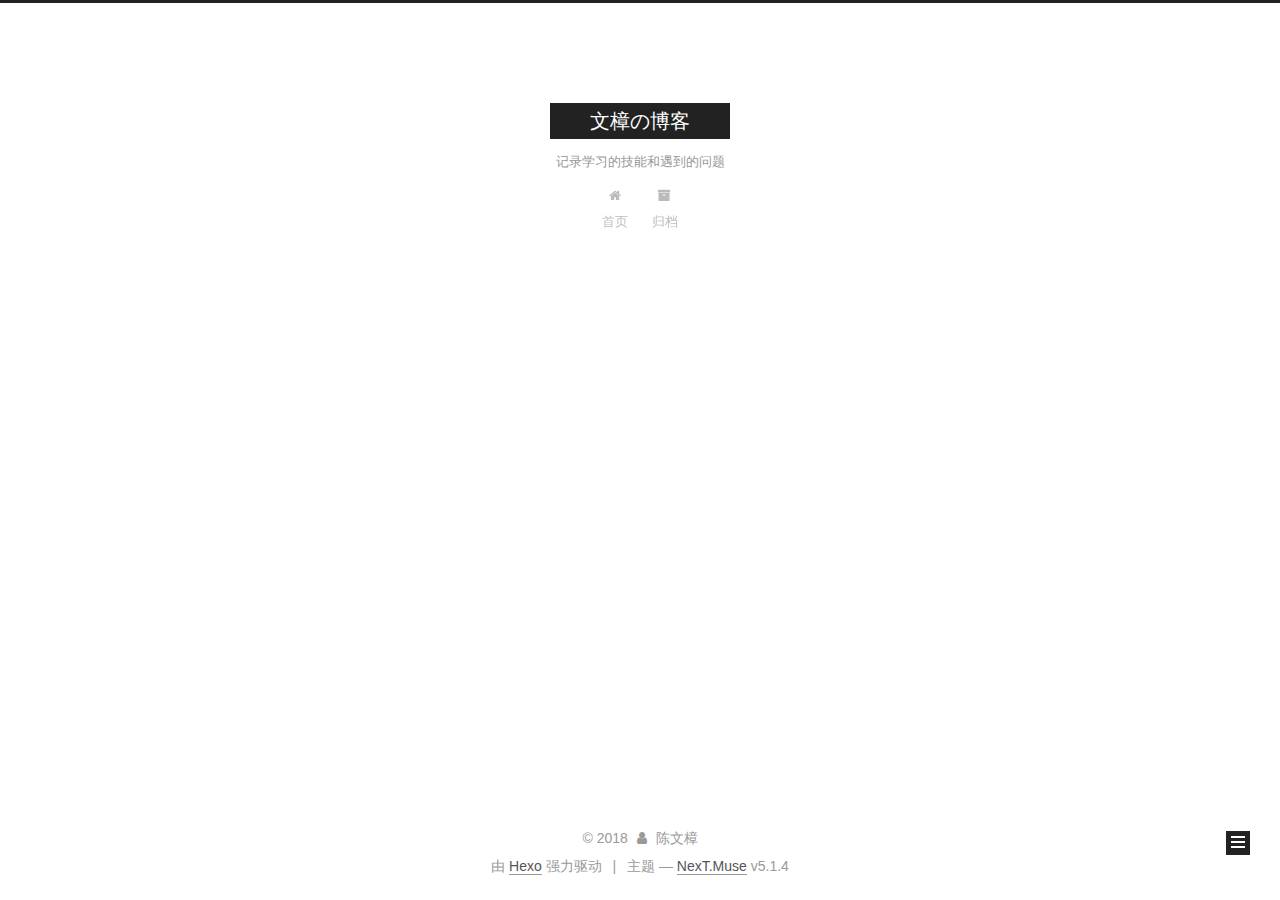
==== archives/index.html @ 13628c61 "Site updated: 2018-06-05 00:24:33" ====
<!DOCTYPE html>



  


<html class="theme-next muse use-motion" lang="zh-Hans">
<head>
  <meta charset="UTF-8"/>
<meta http-equiv="X-UA-Compatible" content="IE=edge" />
<meta name="viewport" content="width=device-width, initial-scale=1, maximum-scale=1"/>
<meta name="theme-color" content="#222">









<meta http-equiv="Cache-Control" content="no-transform" />
<meta http-equiv="Cache-Control" content="no-siteapp" />
















  
  
  <link href="/lib/fancybox/source/jquery.fancybox.css?v=2.1.5" rel="stylesheet" type="text/css" />







<link href="/lib/font-awesome/css/font-awesome.min.css?v=4.6.2" rel="stylesheet" type="text/css" />

<link href="/css/main.css?v=5.1.4" rel="stylesheet" type="text/css" />


  <link rel="apple-touch-icon" sizes="180x180" href="/images/apple-touch-icon-next.png?v=5.1.4">


  <link rel="icon" type="image/png" sizes="32x32" href="/images/favicon-32x32-next.png?v=5.1.4">


  <link rel="icon" type="image/png" sizes="16x16" href="/images/favicon-16x16-next.png?v=5.1.4">


  <link rel="mask-icon" href="/images/logo.svg?v=5.1.4" color="#222">





  <meta name="keywords" content="Hexo, NexT" />










<meta name="description" content="做自己爱做的事，爱自己在做的事！">
<meta property="og:type" content="website">
<meta property="og:title" content="文樟の博客">
<meta property="og:url" content="https://dumplingscwz.github.io/cwz/archives/index.html">
<meta property="og:site_name" content="文樟の博客">
<meta property="og:description" content="做自己爱做的事，爱自己在做的事！">
<meta property="og:locale" content="zh-Hans">
<meta name="twitter:card" content="summary">
<meta name="twitter:title" content="文樟の博客">
<meta name="twitter:description" content="做自己爱做的事，爱自己在做的事！">



<script type="text/javascript" id="hexo.configurations">
  var NexT = window.NexT || {};
  var CONFIG = {
    root: '/',
    scheme: 'Muse',
    version: '5.1.4',
    sidebar: {"position":"left","display":"post","offset":12,"b2t":false,"scrollpercent":false,"onmobile":false},
    fancybox: true,
    tabs: true,
    motion: {"enable":true,"async":false,"transition":{"post_block":"fadeIn","post_header":"slideDownIn","post_body":"slideDownIn","coll_header":"slideLeftIn","sidebar":"slideUpIn"}},
    duoshuo: {
      userId: '0',
      author: '博主'
    },
    algolia: {
      applicationID: '',
      apiKey: '',
      indexName: '',
      hits: {"per_page":10},
      labels: {"input_placeholder":"Search for Posts","hits_empty":"We didn't find any results for the search: ${query}","hits_stats":"${hits} results found in ${time} ms"}
    }
  };
</script>



  <link rel="canonical" href="https://dumplingscwz.github.io/cwz/archives/"/>





  <title>归档 | 文樟の博客</title>
  








</head>

<body itemscope itemtype="http://schema.org/WebPage" lang="zh-Hans">

  
  
    
  

  <div class="container sidebar-position-left page-archive">
    <div class="headband"></div>

    <header id="header" class="header" itemscope itemtype="http://schema.org/WPHeader">
      <div class="header-inner"><div class="site-brand-wrapper">
  <div class="site-meta ">
    

    <div class="custom-logo-site-title">
      <a href="/"  class="brand" rel="start">
        <span class="logo-line-before"><i></i></span>
        <span class="site-title">文樟の博客</span>
        <span class="logo-line-after"><i></i></span>
      </a>
    </div>
      
        <p class="site-subtitle">记录学习的技能和遇到的问题</p>
      
  </div>

  <div class="site-nav-toggle">
    <button>
      <span class="btn-bar"></span>
      <span class="btn-bar"></span>
      <span class="btn-bar"></span>
    </button>
  </div>
</div>

<nav class="site-nav">
  

  
    <ul id="menu" class="menu">
      
        
        <li class="menu-item menu-item-home">
          <a href="/" rel="section">
            
              <i class="menu-item-icon fa fa-fw fa-home"></i> <br />
            
            首页
          </a>
        </li>
      
        
        <li class="menu-item menu-item-archives">
          <a href="/archives/" rel="section">
            
              <i class="menu-item-icon fa fa-fw fa-archive"></i> <br />
            
            归档
          </a>
        </li>
      

      
    </ul>
  

  
</nav>



 </div>
    </header>

    <main id="main" class="main">
      <div class="main-inner">
        <div class="content-wrap">
          <div id="content" class="content">
            

  
  
  
  <div class="post-block archive">
    <div id="posts" class="posts-collapse">
      <span class="archive-move-on"></span>

      <span class="archive-page-counter">
        
        
        
          
        
        嗯..! 目前共计 1 篇日志。 继续努力。
      </span>

      

        
        
        

        
          
          <div class="collection-title">
            <h1 class="archive-year" id="archive-year-2018">2018</h1>
          </div>
        
        

        

  <article class="post post-type-normal" itemscope itemtype="http://schema.org/Article">
    <header class="post-header">

      <h2 class="post-title">
        
            <a class="post-title-link" href="/2018/05/31/hello-world/" itemprop="url">
              
                <span itemprop="name">Hello World</span>
              
            </a>
        
      </h2>

      <div class="post-meta">
        <time class="post-time" itemprop="dateCreated"
              datetime="2018-05-31T21:58:21+08:00"
              content="2018-05-31" >
          05-31
        </time>
      </div>

    </header>
  </article>



      

    </div>
  </div>
  
  
  

  



          </div>
          


          

        </div>
        
          
  
  <div class="sidebar-toggle">
    <div class="sidebar-toggle-line-wrap">
      <span class="sidebar-toggle-line sidebar-toggle-line-first"></span>
      <span class="sidebar-toggle-line sidebar-toggle-line-middle"></span>
      <span class="sidebar-toggle-line sidebar-toggle-line-last"></span>
    </div>
  </div>

  <aside id="sidebar" class="sidebar">
    
    <div class="sidebar-inner">

      

      

      <section class="site-overview-wrap sidebar-panel sidebar-panel-active">
        <div class="site-overview">
          <div class="site-author motion-element" itemprop="author" itemscope itemtype="http://schema.org/Person">
            
              <p class="site-author-name" itemprop="name">陈文樟</p>
              <p class="site-description motion-element" itemprop="description">做自己爱做的事，爱自己在做的事！</p>
          </div>

          <nav class="site-state motion-element">

            
              <div class="site-state-item site-state-posts">
              
                <a href="/archives/">
              
                  <span class="site-state-item-count">1</span>
                  <span class="site-state-item-name">日志</span>
                </a>
              </div>
            

            

            

          </nav>

          

          

          
          

          
          

          

        </div>
      </section>

      

      

    </div>
  </aside>


        
      </div>
    </main>

    <footer id="footer" class="footer">
      <div class="footer-inner">
        <div class="copyright">&copy; <span itemprop="copyrightYear">2018</span>
  <span class="with-love">
    <i class="fa fa-user"></i>
  </span>
  <span class="author" itemprop="copyrightHolder">陈文樟</span>

  
</div>


  <div class="powered-by">由 <a class="theme-link" target="_blank" href="https://hexo.io">Hexo</a> 强力驱动</div>



  <span class="post-meta-divider">|</span>



  <div class="theme-info">主题 &mdash; <a class="theme-link" target="_blank" href="https://github.com/iissnan/hexo-theme-next">NexT.Muse</a> v5.1.4</div>




        







        
      </div>
    </footer>

    
      <div class="back-to-top">
        <i class="fa fa-arrow-up"></i>
        
      </div>
    

    

  </div>

  

<script type="text/javascript">
  if (Object.prototype.toString.call(window.Promise) !== '[object Function]') {
    window.Promise = null;
  }
</script>









  












  
  
    <script type="text/javascript" src="/lib/jquery/index.js?v=2.1.3"></script>
  

  
  
    <script type="text/javascript" src="/lib/fastclick/lib/fastclick.min.js?v=1.0.6"></script>
  

  
  
    <script type="text/javascript" src="/lib/jquery_lazyload/jquery.lazyload.js?v=1.9.7"></script>
  

  
  
    <script type="text/javascript" src="/lib/velocity/velocity.min.js?v=1.2.1"></script>
  

  
  
    <script type="text/javascript" src="/lib/velocity/velocity.ui.min.js?v=1.2.1"></script>
  

  
  
    <script type="text/javascript" src="/lib/fancybox/source/jquery.fancybox.pack.js?v=2.1.5"></script>
  


  


  <script type="text/javascript" src="/js/src/utils.js?v=5.1.4"></script>

  <script type="text/javascript" src="/js/src/motion.js?v=5.1.4"></script>



  
  

  

  


  <script type="text/javascript" src="/js/src/bootstrap.js?v=5.1.4"></script>



  


  




	





  





  












  





  

  

  

  
  

  

  

  

</body>
</html>
---- css/main.css ----
/* normalize.css v3.0.2 | MIT License | git.io/normalize */
html {
  font-family: sans-serif; /* 1 */
  -ms-text-size-adjust: 100%; /* 2 */
  -webkit-text-size-adjust: 100%; /* 2 */
}
body {
  margin: 0;
}
article,
aside,
details,
figcaption,
figure,
footer,
header,
hgroup,
main,
menu,
nav,
section,
summary {
  display: block;
}
audio,
canvas,
progress,
video {
  display: inline-block; /* 1 */
  vertical-align: baseline; /* 2 */
}
audio:not([controls]) {
  display: none;
  height: 0;
}
[hidden],
template {
  display: none;
}
a {
  background-color: transparent;
}
a:active,
a:hover {
  outline: 0;
}
abbr[title] {
  border-bottom: 1px dotted;
}
b,
strong {
  font-weight: bold;
}
dfn {
  font-style: italic;
}
h1 {
  font-size: 2em;
  margin: 0.67em 0;
}
mark {
  background: #ff0;
  color: #000;
}
small {
  font-size: 80%;
}
sub,
sup {
  font-size: 75%;
  line-height: 0;
  position: relative;
  vertical-align: baseline;
}
sup {
  top: -0.5em;
}
sub {
  bottom: -0.25em;
}
img {
  border: 0;
}
svg:not(:root) {
  overflow: hidden;
}
figure {
  margin: 1em 40px;
}
hr {
  -moz-box-sizing: content-box;
  box-sizing: content-box;
  height: 0;
}
pre {
  overflow: auto;
}
code,
kbd,
pre,
samp {
  font-family: monospace, monospace;
  font-size: 1em;
}
button,
input,
optgroup,
select,
textarea {
  color: inherit; /* 1 */
  font: inherit; /* 2 */
  margin: 0; /* 3 */
}
button {
  overflow: visible;
}
button,
select {
  text-transform: none;
}
button,
html input[type="button"],
input[type="reset"],
input[type="submit"] {
  -webkit-appearance: button; /* 2 */
  cursor: pointer; /* 3 */
}
button[disabled],
html input[disabled] {
  cursor: default;
}
button::-moz-focus-inner,
input::-moz-focus-inner {
  border: 0;
  padding: 0;
}
input {
  line-height: normal;
}
input[type="checkbox"],
input[type="radio"] {
  box-sizing: border-box; /* 1 */
  padding: 0; /* 2 */
}
input[type="number"]::-webkit-inner-spin-button,
input[type="number"]::-webkit-outer-spin-button {
  height: auto;
}
input[type="search"] {
  -webkit-appearance: textfield; /* 1 */
  -moz-box-sizing: content-box;
  -webkit-box-sizing: content-box; /* 2 */
  box-sizing: content-box;
}
input[type="search"]::-webkit-search-cancel-button,
input[type="search"]::-webkit-search-decoration {
  -webkit-appearance: none;
}
fieldset {
  border: 1px solid #c0c0c0;
  margin: 0 2px;
  padding: 0.35em 0.625em 0.75em;
}
legend {
  border: 0; /* 1 */
  padding: 0; /* 2 */
}
textarea {
  overflow: auto;
}
optgroup {
  font-weight: bold;
}
table {
  border-collapse: collapse;
  border-spacing: 0;
}
td,
th {
  padding: 0;
}
::selection {
  background: #262a30;
  color: #fff;
}
body {
  position: relative;
  font-family: 'Lato', "PingFang SC", "Microsoft YaHei", sans-serif;
  font-size: 14px;
  line-height: 2;
  color: #555;
  background: #fff;
}
@media (max-width: 767px) {
  body {
    padding-right: 0 !important;
  }
}
@media (min-width: 768px) and (max-width: 991px) {
  body {
    padding-right: 0 !important;
  }
}
@media (min-width: 1600px) {
  body {
    font-size: 16px;
  }
}
h1,
h2,
h3,
h4,
h5,
h6 {
  margin: 0;
  padding: 0;
  font-weight: bold;
  line-height: 1.5;
  font-family: 'Lato', "PingFang SC", "Microsoft YaHei", sans-serif;
}
h2,
h3,
h4,
h5,
h6 {
  margin: 20px 0 15px;
}
h1 {
  font-size: 22px;
}
@media (max-width: 767px) {
  h1 {
    font-size: 18px;
  }
}
h2 {
  font-size: 20px;
}
@media (max-width: 767px) {
  h2 {
    font-size: 16px;
  }
}
h3 {
  font-size: 18px;
}
@media (max-width: 767px) {
  h3 {
    font-size: 14px;
  }
}
h4 {
  font-size: 16px;
}
@media (max-width: 767px) {
  h4 {
    font-size: 12px;
  }
}
h5 {
  font-size: 14px;
}
@media (max-width: 767px) {
  h5 {
    font-size: 10px;
  }
}
h6 {
  font-size: 12px;
}
@media (max-width: 767px) {
  h6 {
    font-size: 8px;
  }
}
p {
  margin: 0 0 20px 0;
}
a {
  color: #555;
  text-decoration: none;
  outline: none;
  border-bottom: 1px solid #999;
  word-wrap: break-word;
}
a:hover {
  color: #222;
  border-bottom-color: #222;
}
blockquote {
  margin: 0;
  padding: 0;
}
img {
  display: block;
  margin: auto;
  max-width: 100%;
  height: auto;
}
hr {
  margin: 40px 0;
  height: 3px;
  border: none;
  background-color: #ddd;
  background-image: repeating-linear-gradient(-45deg, #fff, #fff 4px, transparent 4px, transparent 8px);
}
blockquote {
  padding: 0 15px;
  color: #666;
  border-left: 4px solid #ddd;
}
blockquote cite::before {
  content: "-";
  padding: 0 5px;
}
dt {
  font-weight: 700;
}
dd {
  margin: 0;
  padding: 0;
}
kbd {
  border: 1px solid #ccc;
  border-radius: 0.2em;
  box-shadow: 0.1em 0.1em 0.2em rgba(0,0,0,0.1);
  background-color: #f9f9f9;
  font-family: inherit;
  background-image: -webkit-linear-gradient(top, #eee, #fff, #eee);
  padding: 0.1em 0.3em;
  white-space: nowrap;
}
.text-left {
  text-align: left;
}
.text-center {
  text-align: center;
}
.text-right {
  text-align: right;
}
.text-justify {
  text-align: justify;
}
.text-nowrap {
  white-space: nowrap;
}
.text-lowercase {
  text-transform: lowercase;
}
.text-uppercase {
  text-transform: uppercase;
}
.text-capitalize {
  text-transform: capitalize;
}
.center-block {
  display: block;
  margin-left: auto;
  margin-right: auto;
}
.clearfix:before,
.clearfix:after {
  content: " ";
  display: table;
}
.clearfix:after {
  clear: both;
}
.pullquote {
  width: 45%;
}
.pullquote.left {
  float: left;
  margin-left: 5px;
  margin-right: 10px;
}
.pullquote.right {
  float: right;
  margin-left: 10px;
  margin-right: 5px;
}
.affix.affix.affix {
  position: fixed;
}
.translation {
  margin-top: -20px;
  font-size: 14px;
  color: #999;
}
.scrollbar-measure {
  width: 100px;
  height: 100px;
  overflow: scroll;
  position: absolute;
  top: -9999px;
}
.use-motion .motion-element {
  opacity: 0;
}
table {
  margin: 20px 0;
  width: 100%;
  border-collapse: collapse;
  border-spacing: 0;
  border: 1px solid #ddd;
  font-size: 14px;
  table-layout: fixed;
  word-wrap: break-all;
}
table>tbody>tr:nth-of-type(odd) {
  background-color: #f9f9f9;
}
table>tbody>tr:hover {
  background-color: #f5f5f5;
}
caption,
th,
td {
  padding: 8px;
  text-align: left;
  vertical-align: middle;
  font-weight: normal;
}
th,
td {
  border-bottom: 3px solid #ddd;
  border-right: 1px solid #eee;
}
th {
  padding-bottom: 10px;
  font-weight: 700;
}
td {
  border-bottom-width: 1px;
}
html,
body {
  height: 100%;
}
.container {
  position: relative;
  min-height: 100%;
}
.header-inner {
  margin: 0 auto;
  padding: 100px 0 70px;
  width: 700px;
}
@media (min-width: 1600px) {
  .container .header-inner {
    width: 900px;
  }
}
.main {
  padding-bottom: 150px;
}
.main-inner {
  margin: 0 auto;
  width: 700px;
}
@media (min-width: 1600px) {
  .container .main-inner {
    width: 900px;
  }
}
.footer {
  position: absolute;
  left: 0;
  bottom: 0;
  width: 100%;
  min-height: 50px;
}
.footer-inner {
  box-sizing: border-box;
  margin: 20px auto;
  width: 700px;
}
@media (min-width: 1600px) {
  .container .footer-inner {
    width: 900px;
  }
}
pre,
.highlight {
  overflow: auto;
  margin: 20px 0;
  padding: 0;
  font-size: 13px;
  color: #4d4d4c;
  background: #f7f7f7;
  line-height: 1.6;
}
pre,
code {
  font-family: consolas, Menlo, "PingFang SC", "Microsoft YaHei", monospace;
}
code {
  padding: 2px 4px;
  word-wrap: break-word;
  color: #555;
  background: #eee;
  border-radius: 3px;
  font-size: 13px;
}
pre {
  padding: 10px;
}
pre code {
  padding: 0;
  color: #4d4d4c;
  background: none;
  text-shadow: none;
}
.highlight {
  border-radius: 1px;
}
.highlight pre {
  border: none;
  margin: 0;
  padding: 10px 0;
}
.highlight table {
  margin: 0;
  width: auto;
  border: none;
}
.highlight td {
  border: none;
  padding: 0;
}
.highlight figcaption {
  font-size: 1em;
  color: #4d4d4c;
  line-height: 1em;
  margin-bottom: 1em;
}
.highlight figcaption:before,
.highlight figcaption:after {
  content: " ";
  display: table;
}
.highlight figcaption:after {
  clear: both;
}
.highlight figcaption a {
  float: right;
  color: #4d4d4c;
}
.highlight figcaption a:hover {
  border-bottom-color: #4d4d4c;
}
.highlight .gutter pre {
  padding-left: 10px;
  padding-right: 10px;
  color: #869194;
  text-align: right;
  background-color: #eff2f3;
}
.highlight .code pre {
  width: 100%;
  padding-left: 10px;
  padding-right: 10px;
  background-color: #f7f7f7;
}
.highlight .line {
  height: 20px;
}
.gutter {
  -webkit-user-select: none;
  -moz-user-select: none;
  -ms-user-select: none;
  user-select: none;
}
.gist table {
  width: auto;
}
.gist table td {
  border: none;
}
pre .deletion {
  background: #fdd;
}
pre .addition {
  background: #dfd;
}
pre .meta {
  color: #8959a8;
}
pre .comment {
  color: #8e908c;
}
pre .variable,
pre .attribute,
pre .tag,
pre .regexp,
pre .ruby .constant,
pre .xml .tag .title,
pre .xml .pi,
pre .xml .doctype,
pre .html .doctype,
pre .css .id,
pre .css .class,
pre .css .pseudo {
  color: #c82829;
}
pre .number,
pre .preprocessor,
pre .built_in,
pre .literal,
pre .params,
pre .constant,
pre .command {
  color: #f5871f;
}
pre .ruby .class .title,
pre .css .rules .attribute,
pre .string,
pre .value,
pre .inheritance,
pre .header,
pre .ruby .symbol,
pre .xml .cdata,
pre .special,
pre .number,
pre .formula {
  color: #718c00;
}
pre .title,
pre .css .hexcolor {
  color: #3e999f;
}
pre .function,
pre .python .decorator,
pre .python .title,
pre .ruby .function .title,
pre .ruby .title .keyword,
pre .perl .sub,
pre .javascript .title,
pre .coffeescript .title {
  color: #4271ae;
}
pre .keyword,
pre .javascript .function {
  color: #8959a8;
}
.full-image.full-image.full-image.full-image {
  border: none;
  max-width: 100%;
  width: auto;
  margin: 20px auto 25px;
}
@media (min-width: 992px) {
  .full-image.full-image.full-image.full-image {
    max-width: none;
    width: 110%;
    margin: 25px -5%;
  }
}
.blockquote-center,
.page-home .post-type-quote blockquote,
.page-post-detail .post-type-quote blockquote {
  position: relative;
  margin: 40px 0;
  padding: 0;
  border-left: none;
  text-align: center;
}
.blockquote-center::before,
.page-home .post-type-quote blockquote::before,
.page-post-detail .post-type-quote blockquote::before,
.blockquote-center::after,
.page-home .post-type-quote blockquote::after,
.page-post-detail .post-type-quote blockquote::after {
  position: absolute;
  content: ' ';
  display: block;
  width: 100%;
  height: 24px;
  opacity: 0.2;
  background-repeat: no-repeat;
  background-position: 0 -6px;
  background-size: 22px 22px;
}
.blockquote-center::before,
.page-home .post-type-quote blockquote::before,
.page-post-detail .post-type-quote blockquote::before {
  top: -20px;
  background-image: url("../images/quote-l.svg");
  border-top: 1px solid #ccc;
}
.blockquote-center::after,
.page-home .post-type-quote blockquote::after,
.page-post-detail .post-type-quote blockquote::after {
  bottom: -20px;
  background-image: url("../images/quote-r.svg");
  border-bottom: 1px solid #ccc;
  background-position: 100% 8px;
}
.blockquote-center p,
.page-home .post-type-quote blockquote p,
.page-post-detail .post-type-quote blockquote p,
.blockquote-center div,
.page-home .post-type-quote blockquote div,
.page-post-detail .post-type-quote blockquote div {
  text-align: center;
}
.post .post-body .group-picture img {
  box-sizing: border-box;
  padding: 0 3px;
  border: none;
}
.post .group-picture-row {
  overflow: hidden;
  margin-top: 6px;
}
.post .group-picture-row:first-child {
  margin-top: 0;
}
.post .group-picture-column {
  float: left;
}
.page-post-detail .post-body .group-picture-column {
  float: none;
  margin-top: 10px;
  width: auto !important;
}
.page-post-detail .post-body .group-picture-column img {
  margin: 0 auto;
}
.page-archive .group-picture-container {
  overflow: hidden;
}
.page-archive .group-picture-row {
  float: left;
}
.page-archive .group-picture-row:first-child {
  margin-top: 6px;
}
.page-archive .group-picture-column {
  max-width: 150px;
  max-height: 150px;
}
.post-body .note {
  position: relative;
  padding: 15px;
  margin-bottom: 20px;
  border: 1px solid #eee;
  border-left-width: 5px;
  border-radius: 3px;
}
.post-body .note h2,
.post-body .note h3,
.post-body .note h4,
.post-body .note h5,
.post-body .note h6 {
  margin-top: 0;
  margin-bottom: 0;
  border-bottom: initial;
  padding-top: 0 !important;
}
.post-body .note p:first-child,
.post-body .note ul:first-child,
.post-body .note ol:first-child,
.post-body .note table:first-child,
.post-body .note pre:first-child,
.post-body .note blockquote:first-child {
  margin-top: 0;
}
.post-body .note p:last-child,
.post-body .note ul:last-child,
.post-body .note ol:last-child,
.post-body .note table:last-child,
.post-body .note pre:last-child,
.post-body .note blockquote:last-child {
  margin-bottom: 0;
}
.post-body .note.default {
  border-left-color: #777;
}
.post-body .note.default h2,
.post-body .note.default h3,
.post-body .note.default h4,
.post-body .note.default h5,
.post-body .note.default h6 {
  color: #777;
}
.post-body .note.primary {
  border-left-color: #6f42c1;
}
.post-body .note.primary h2,
.post-body .note.primary h3,
.post-body .note.primary h4,
.post-body .note.primary h5,
.post-body .note.primary h6 {
  color: #6f42c1;
}
.post-body .note.info {
  border-left-color: #428bca;
}
.post-body .note.info h2,
.post-body .note.info h3,
.post-body .note.info h4,
.post-body .note.info h5,
.post-body .note.info h6 {
  color: #428bca;
}
.post-body .note.success {
  border-left-color: #5cb85c;
}
.post-body .note.success h2,
.post-body .note.success h3,
.post-body .note.success h4,
.post-body .note.success h5,
.post-body .note.success h6 {
  color: #5cb85c;
}
.post-body .note.warning {
  border-left-color: #f0ad4e;
}
.post-body .note.warning h2,
.post-body .note.warning h3,
.post-body .note.warning h4,
.post-body .note.warning h5,
.post-body .note.warning h6 {
  color: #f0ad4e;
}
.post-body .note.danger {
  border-left-color: #d9534f;
}
.post-body .note.danger h2,
.post-body .note.danger h3,
.post-body .note.danger h4,
.post-body .note.danger h5,
.post-body .note.danger h6 {
  color: #d9534f;
}
.post-body .label {
  display: inline;
  padding: 0 2px;
  white-space: nowrap;
}
.post-body .label.default {
  background-color: #f0f0f0;
}
.post-body .label.primary {
  background-color: #efe6f7;
}
.post-body .label.info {
  background-color: #e5f2f8;
}
.post-body .label.success {
  background-color: #e7f4e9;
}
.post-body .label.warning {
  background-color: #fcf6e1;
}
.post-body .label.danger {
  background-color: #fae8eb;
}
.post-body .tabs {
  position: relative;
  display: block;
  margin-bottom: 20px;
  padding-top: 10px;
}
.post-body .tabs ul.nav-tabs {
  margin: 0;
  padding: 0;
  display: flex;
  margin-bottom: -1px;
}
@media (max-width: 413px) {
  .post-body .tabs ul.nav-tabs {
    display: block;
    margin-bottom: 5px;
  }
}
.post-body .tabs ul.nav-tabs li.tab {
  list-style-type: none !important;
  margin: 0 0.25em 0 0;
  border-top: 3px solid transparent;
  border-left: 1px solid transparent;
  border-right: 1px solid transparent;
}
@media (max-width: 413px) {
  .post-body .tabs ul.nav-tabs li.tab {
    margin: initial;
    border-top: 1px solid transparent;
    border-left: 3px solid transparent;
    border-right: 1px solid transparent;
    border-bottom: 1px solid transparent;
  }
}
.post-body .tabs ul.nav-tabs li.tab a {
  outline: 0;
  border-bottom: initial;
  display: block;
  line-height: 1.8em;
  padding: 0.25em 0.75em;
  transition-duration: 0.2s;
  transition-timing-function: ease-out;
  transition-delay: 0s;
}
.post-body .tabs ul.nav-tabs li.tab a i {
  width: 1.285714285714286em;
}
.post-body .tabs ul.nav-tabs li.tab.active {
  border-top: 3px solid #fc6423;
  border-left: 1px solid #ddd;
  border-right: 1px solid #ddd;
  background-color: #fff;
}
@media (max-width: 413px) {
  .post-body .tabs ul.nav-tabs li.tab.active {
    border-top: 1px solid #ddd;
    border-left: 3px solid #fc6423;
    border-right: 1px solid #ddd;
    border-bottom: 1px solid #ddd;
  }
}
.post-body .tabs ul.nav-tabs li.tab.active a {
  cursor: default;
  color: #555;
}
.post-body .tabs .tab-content {
  background-color: #fff;
}
.post-body .tabs .tab-content .tab-pane {
  border: 1px solid #ddd;
  padding: 20px 20px 0 20px;
}
.post-body .tabs .tab-content .tab-pane:not(.active) {
  display: none !important;
}
.post-body .tabs .tab-content .tab-pane.active {
  display: block !important;
}
.btn {
  display: inline-block;
  padding: 0 20px;
  font-size: 14px;
  color: #fff;
  background: #222;
  border: 2px solid #222;
  text-decoration: none;
  border-radius: 0;
  transition-property: background-color;
  transition-duration: 0.2s;
  transition-timing-function: ease-in-out;
  transition-delay: 0s;
  line-height: 2;
}
.btn:hover {
  border-color: #222;
  color: #222;
  background: #fff;
}
.btn +.btn {
  margin: 0 0 8px 8px;
}
.btn .fa-fw {
  width: 1.285714285714286em;
  text-align: left;
}
.btn-bar {
  display: block;
  width: 22px;
  height: 2px;
  background: #555;
  border-radius: 1px;
}
.btn-bar+.btn-bar {
  margin-top: 4px;
}
.pagination {
  margin: 120px 0 40px;
  text-align: center;
  border-top: 1px solid #eee;
}
.page-number-basic,
.pagination .prev,
.pagination .next,
.pagination .page-number,
.pagination .space {
  display: inline-block;
  position: relative;
  top: -1px;
  margin: 0 10px;
  padding: 0 11px;
}
@media (max-width: 767px) {
  .page-number-basic,
  .pagination .prev,
  .pagination .next,
  .pagination .page-number,
  .pagination .space {
    margin: 0 5px;
  }
}
.pagination .prev,
.pagination .next,
.pagination .page-number {
  border-bottom: 0;
  border-top: 1px solid #eee;
  transition-property: border-color;
  transition-duration: 0.2s;
  transition-timing-function: ease-in-out;
  transition-delay: 0s;
}
.pagination .prev:hover,
.pagination .next:hover,
.pagination .page-number:hover {
  border-top-color: #222;
}
.pagination .space {
  padding: 0;
  margin: 0;
}
.pagination .prev {
  margin-left: 0;
}
.pagination .next {
  margin-right: 0;
}
.pagination .page-number.current {
  color: #fff;
  background: #ccc;
  border-top-color: #ccc;
}
@media (max-width: 767px) {
  .pagination {
    border-top: none;
  }
  .pagination .prev,
  .pagination .next,
  .pagination .page-number {
    margin-bottom: 10px;
    border-top: 0;
    border-bottom: 1px solid #eee;
    padding: 0 10px;
  }
  .pagination .prev:hover,
  .pagination .next:hover,
  .pagination .page-number:hover {
    border-bottom-color: #222;
  }
}
.comments {
  margin: 60px 20px 0;
}
.tag-cloud {
  text-align: center;
}
.tag-cloud a {
  display: inline-block;
  margin: 10px;
}
.back-to-top {
  box-sizing: border-box;
  position: fixed;
  bottom: -100px;
  right: 30px;
  z-index: 1050;
  padding: 0 6px;
  width: 24px;
  background: #222;
  font-size: 12px;
  opacity: 1;
  color: #fff;
  cursor: pointer;
  text-align: center;
  -webkit-transform: translateZ(0);
  transition-property: bottom;
  transition-duration: 0.2s;
  transition-timing-function: ease-in-out;
  transition-delay: 0s;
}
@media (min-width: 768px) and (max-width: 991px) {
  .back-to-top {
    display: none !important;
  }
}
@media (max-width: 767px) {
  .back-to-top {
    display: none !important;
  }
}
.back-to-top.back-to-top-on {
  bottom: 19px;
}
.header {
  background: transparent;
}
.header-inner {
  position: relative;
}
.headband {
  height: 3px;
  background: #222;
}
.site-meta {
  margin: 0;
  text-align: center;
}
@media (max-width: 767px) {
  .site-meta {
    text-align: center;
  }
}
.brand {
  position: relative;
  display: inline-block;
  padding: 0 40px;
  color: #fff;
  background: #222;
  border-bottom: none;
}
.brand:hover {
  color: #fff;
}
.logo {
  display: inline-block;
  margin-right: 5px;
  line-height: 36px;
  vertical-align: top;
}
.site-title {
  display: inline-block;
  vertical-align: top;
  line-height: 36px;
  font-size: 20px;
  font-weight: normal;
  font-family: 'Lato', "PingFang SC", "Microsoft YaHei", sans-serif;
}
.site-subtitle {
  margin-top: 10px;
  font-size: 13px;
  color: #999;
}
.use-motion .brand {
  opacity: 0;
}
.use-motion .logo,
.use-motion .site-title,
.use-motion .site-subtitle {
  opacity: 0;
  position: relative;
  top: -10px;
}
.site-nav-toggle {
  display: none;
  position: absolute;
  top: 10px;
  left: 10px;
}
@media (max-width: 767px) {
  .site-nav-toggle {
    display: block;
  }
}
.site-nav-toggle button {
  margin-top: 2px;
  padding: 9px 10px;
  background: transparent;
  border: none;
}
@media (max-width: 767px) {
  .site-nav {
    display: none;
    margin: 0 -10px;
    padding: 0 10px;
    clear: both;
    border-top: 1px solid #ddd;
  }
}
@media (min-width: 768px) and (max-width: 991px) {
  .site-nav {
    display: block !important;
  }
}
@media (min-width: 992px) {
  .site-nav {
    display: block !important;
  }
}
.menu {
  margin-top: 20px;
  padding-left: 0;
  text-align: center;
}
.menu .menu-item {
  display: inline-block;
  margin: 0 10px;
  list-style: none;
}
@media screen and (max-width: 767px) {
  .menu .menu-item {
    margin-top: 10px;
  }
}
.menu .menu-item a {
  display: block;
  font-size: 13px;
  line-height: inherit;
  border-bottom: 1px solid transparent;
  transition-property: border-color;
  transition-duration: 0.2s;
  transition-timing-function: ease-in-out;
  transition-delay: 0s;
}
.menu .menu-item a:hover {
  border-bottom-color: #222;
}
.menu .menu-item .fa {
  margin-right: 5px;
}
.use-motion .menu-item {
  opacity: 0;
}
.post-body {
  font-family: 'Lato', "PingFang SC", "Microsoft YaHei", sans-serif;
}
@media (max-width: 767px) {
  .post-body {
    word-break: break-word;
  }
}
.post-body .fancybox img {
  display: block !important;
  margin: 0 auto;
  cursor: pointer;
  cursor: zoom-in;
  cursor: -webkit-zoom-in;
}
.post-body .image-caption,
.post-body .figure .caption {
  margin: -20px auto 15px;
  text-align: center;
  font-size: 14px;
  color: #999;
  font-weight: bold;
  line-height: 1;
}
.post-sticky-flag {
  display: inline-block;
  font-size: 16px;
  -ms-transform: rotate(30deg);
  -webkit-transform: rotate(30deg);
  -moz-transform: rotate(30deg);
  -ms-transform: rotate(30deg);
  -o-transform: rotate(30deg);
  transform: rotate(30deg);
}
.use-motion .post-block,
.use-motion .pagination,
.use-motion .comments {
  opacity: 0;
}
.use-motion .post-header {
  opacity: 0;
}
.use-motion .post-body {
  opacity: 0;
}
.use-motion .collection-title {
  opacity: 0;
}
.posts-expand {
  padding-top: 40px;
}
@media (max-width: 767px) {
  .posts-expand {
    margin: 0 20px;
  }
  .post-body pre .gutter pre {
    padding-right: 10px;
  }
  .post-body .highlight {
    margin-left: 0px;
    margin-right: 0px;
    padding: 0;
  }
  .post-body .highlight .gutter pre {
    padding-right: 10px;
  }
}
@media (min-width: 992px) {
  .posts-expand .post-body {
    text-align: justify;
  }
}
.posts-expand .post-body h2,
.posts-expand .post-body h3,
.posts-expand .post-body h4,
.posts-expand .post-body h5,
.posts-expand .post-body h6 {
  padding-top: 10px;
}
.posts-expand .post-body h2 .header-anchor,
.posts-expand .post-body h3 .header-anchor,
.posts-expand .post-body h4 .header-anchor,
.posts-expand .post-body h5 .header-anchor,
.posts-expand .post-body h6 .header-anchor {
  float: right;
  margin-left: 10px;
  color: #ccc;
  border-bottom-style: none;
  visibility: hidden;
}
.posts-expand .post-body h2 .header-anchor:hover,
.posts-expand .post-body h3 .header-anchor:hover,
.posts-expand .post-body h4 .header-anchor:hover,
.posts-expand .post-body h5 .header-anchor:hover,
.posts-expand .post-body h6 .header-anchor:hover {
  color: inherit;
}
.posts-expand .post-body h2:hover .header-anchor,
.posts-expand .post-body h3:hover .header-anchor,
.posts-expand .post-body h4:hover .header-anchor,
.posts-expand .post-body h5:hover .header-anchor,
.posts-expand .post-body h6:hover .header-anchor {
  visibility: visible;
}
.posts-expand .post-body ul li {
  list-style: circle;
}
.posts-expand .post-body img {
  box-sizing: border-box;
  margin: auto;
  padding: 3px;
  border: 1px solid #ddd;
}
.posts-expand .post-body .fancybox img {
  margin: 0 auto 25px;
}
@media (max-width: 767px) {
  .posts-collapse {
    margin: 0 20px;
  }
  .posts-collapse .post-title,
  .posts-collapse .post-meta {
    display: block;
    width: auto;
    text-align: left;
  }
}
.posts-collapse {
  position: relative;
  z-index: 1010;
  margin-left: 55px;
}
.posts-collapse::after {
  content: " ";
  position: absolute;
  top: 20px;
  left: 0;
  margin-left: -2px;
  width: 4px;
  height: 100%;
  background: #f5f5f5;
  z-index: -1;
}
@media (max-width: 767px) {
  .posts-collapse {
    margin: 0 20px;
  }
}
.posts-collapse .collection-title {
  position: relative;
  margin: 60px 0;
}
.posts-collapse .collection-title h1,
.posts-collapse .collection-title h2 {
  margin-left: 20px;
}
.posts-collapse .collection-title small {
  color: #bbb;
  margin-left: 5px;
}
.posts-collapse .collection-title::before {
  content: " ";
  position: absolute;
  left: 0;
  top: 50%;
  margin-left: -4px;
  margin-top: -4px;
  width: 8px;
  height: 8px;
  background: #bbb;
  border-radius: 50%;
}
.posts-collapse .post {
  margin: 30px 0;
}
.posts-collapse .post-header {
  position: relative;
  transition-duration: 0.2s;
  transition-timing-function: ease-in-out;
  transition-delay: 0s;
  transition-property: border;
  border-bottom: 1px dashed #ccc;
}
.posts-collapse .post-header::before {
  content: " ";
  position: absolute;
  left: 0;
  top: 12px;
  width: 6px;
  height: 6px;
  margin-left: -4px;
  background: #bbb;
  border-radius: 50%;
  border: 1px solid #fff;
  transition-duration: 0.2s;
  transition-timing-function: ease-in-out;
  transition-delay: 0s;
  transition-property: background;
}
.posts-collapse .post-header:hover {
  border-bottom-color: #666;
}
.posts-collapse .post-header:hover::before {
  background: #222;
}
.posts-collapse .post-meta {
  position: absolute;
  font-size: 12px;
  left: 20px;
  top: 5px;
}
.posts-collapse .post-comments-count {
  display: none;
}
.posts-collapse .post-title {
  margin-left: 60px;
  font-size: 16px;
  font-weight: normal;
  line-height: inherit;
}
.posts-collapse .post-title::after {
  margin-left: 3px;
  opacity: 0.6;
}
.posts-collapse .post-title a {
  color: #666;
  border-bottom: none;
}
.page-home .post-type-quote .post-header,
.page-post-detail .post-type-quote .post-header,
.page-home .post-type-quote .post-tags,
.page-post-detail .post-type-quote .post-tags {
  display: none;
}
.posts-expand .post-title {
  text-align: center;
  word-break: break-word;
  font-weight: 400;
}
.posts-expand .post-title-link {
  display: inline-block;
  position: relative;
  color: #555;
  border-bottom: none;
  line-height: 1.2;
  vertical-align: top;
}
.posts-expand .post-title-link::before {
  content: "";
  position: absolute;
  width: 100%;
  height: 2px;
  bottom: 0;
  left: 0;
  background-color: #000;
  visibility: hidden;
  -webkit-transform: scaleX(0);
  -moz-transform: scaleX(0);
  -ms-transform: scaleX(0);
  -o-transform: scaleX(0);
  transform: scaleX(0);
  transition-duration: 0.2s;
  transition-timing-function: ease-in-out;
  transition-delay: 0s;
}
.posts-expand .post-title-link:hover::before {
  visibility: visible;
  -webkit-transform: scaleX(1);
  -moz-transform: scaleX(1);
  -ms-transform: scaleX(1);
  -o-transform: scaleX(1);
  transform: scaleX(1);
}
.posts-expand .post-title-link .fa {
  font-size: 16px;
}
.posts-expand .post-meta {
  margin: 3px 0 60px 0;
  color: #999;
  font-family: 'Lato', "PingFang SC", "Microsoft YaHei", sans-serif;
  font-size: 12px;
  text-align: center;
}
.posts-expand .post-meta .post-category-list {
  display: inline-block;
  margin: 0;
  padding: 3px;
}
.posts-expand .post-meta .post-category-list-link {
  color: #999;
}
.posts-expand .post-meta .post-description {
  font-size: 14px;
  margin-top: 2px;
}
.post-meta-divider {
  margin: 0 0.5em;
}
.post-meta-item-icon {
  margin-right: 3px;
}
@media (min-width: 768px) and (max-width: 991px) {
  .post-meta-item-icon {
    display: inline-block;
  }
}
@media (max-width: 767px) {
  .post-meta-item-icon {
    display: inline-block;
  }
}
@media (min-width: 768px) and (max-width: 991px) {
  .post-meta-item-text {
    display: none;
  }
}
@media (max-width: 767px) {
  .post-meta-item-text {
    display: none;
  }
}
@media (max-width: 767px) {
  .posts-expand .post-comments-count {
    display: none;
  }
}
.post-button {
  margin-top: 40px;
}
.posts-expand .post-tags {
  margin-top: 40px;
  text-align: center;
}
.posts-expand .post-tags a {
  display: inline-block;
  margin-right: 10px;
  font-size: 13px;
}
.post-nav {
  display: table;
  margin-top: 15px;
  width: 100%;
  border-top: 1px solid #eee;
}
.post-nav-divider {
  display: table-cell;
  width: 10%;
}
.post-nav-item {
  display: table-cell;
  padding: 10px 0 0 0;
  width: 45%;
  vertical-align: top;
}
.post-nav-item a {
  position: relative;
  display: block;
  line-height: 25px;
  font-size: 14px;
  color: #555;
  border-bottom: none;
}
.post-nav-item a:hover {
  color: #222;
  border-bottom: none;
}
.post-nav-item a:active {
  top: 2px;
}
.post-nav-item .fa {
  position: absolute;
  top: 8px;
  left: 0;
  font-size: 12px;
}
.post-nav-next a {
  padding-left: 15px;
}
.post-nav-prev {
  text-align: right;
}
.post-nav-prev a {
  padding-right: 15px;
}
.post-nav-prev .fa {
  right: 0;
  left: auto;
}
.posts-expand .post-eof {
  display: block;
  margin: 80px auto 60px;
  width: 8%;
  height: 1px;
  background: #ccc;
  text-align: center;
}
.post:last-child .post-eof.post-eof.post-eof {
  display: none;
}
.post-gallery {
  display: table;
  table-layout: fixed;
  width: 100%;
  border-collapse: separate;
}
.post-gallery-row {
  display: table-row;
}
.post-gallery .post-gallery-img {
  display: table-cell;
  text-align: center;
  vertical-align: middle;
  border: none;
}
.post-gallery .post-gallery-img img {
  max-width: 100%;
  max-height: 100%;
  border: none;
}
.fancybox-close,
.fancybox-close:hover {
  border: none;
}
.rtl.post-body p,
.rtl.post-body a,
.rtl.post-body h1,
.rtl.post-body h2,
.rtl.post-body h3,
.rtl.post-body h4,
.rtl.post-body h5,
.rtl.post-body h6,
.rtl.post-body li,
.rtl.post-body ul,
.rtl.post-body ol {
  direction: rtl;
  font-family: UKIJ Ekran;
}
.rtl.post-title {
  font-family: UKIJ Ekran;
}
.sidebar {
  position: fixed;
  right: 0;
  top: 0;
  bottom: 0;
  width: 0;
  z-index: 1040;
  box-shadow: inset 0 2px 6px #000;
  background: #222;
  -webkit-transform: translateZ(0);
}
.sidebar a {
  color: #999;
  border-bottom-color: #555;
}
.sidebar a:hover {
  color: #eee;
}
@media (min-width: 768px) and (max-width: 991px) {
  .sidebar {
    display: none !important;
  }
}
@media (max-width: 767px) {
  .sidebar {
    display: none !important;
  }
}
.sidebar-inner {
  position: relative;
  padding: 20px 10px;
  color: #999;
  text-align: center;
}
.site-overview-wrap {
  overflow: hidden;
}
.site-overview {
  overflow-y: auto;
  overflow-x: hidden;
}
.sidebar-toggle {
  position: fixed;
  right: 30px;
  bottom: 45px;
  width: 14px;
  height: 14px;
  padding: 5px;
  background: #222;
  line-height: 0;
  z-index: 1050;
  cursor: pointer;
  -webkit-transform: translateZ(0);
}
@media (min-width: 768px) and (max-width: 991px) {
  .sidebar-toggle {
    display: none !important;
  }
}
@media (max-width: 767px) {
  .sidebar-toggle {
    display: none !important;
  }
}
.sidebar-toggle-line {
  position: relative;
  display: inline-block;
  vertical-align: top;
  height: 2px;
  width: 100%;
  background: #fff;
  margin-top: 3px;
}
.sidebar-toggle-line:first-child {
  margin-top: 0;
}
.site-author-image {
  display: block;
  margin: 0 auto;
  padding: 2px;
  max-width: 96px;
  height: auto;
  border: 2px solid #333;
}
.site-author-name {
  margin: 5px 0 0;
  text-align: center;
  color: #f5f5f5;
  font-weight: normal;
}
.site-description {
  margin-top: 5px;
  text-align: center;
  font-size: 14px;
  color: #999;
}
.site-state {
  overflow: hidden;
  line-height: 1.4;
  white-space: nowrap;
  text-align: center;
}
.site-state-item {
  display: inline-block;
  padding: 0 15px;
  border-left: 1px solid #333;
}
.site-state-item:first-child {
  border-left: none;
}
.site-state-item a {
  border-bottom: none;
}
.site-state-item-count {
  display: block;
  text-align: center;
  color: inherit;
  font-weight: 600;
  font-size: 18px;
}
.site-state-item-name {
  font-size: 13px;
  color: inherit;
}
.feed-link {
  margin-top: 20px;
}
.feed-link a {
  display: inline-block;
  padding: 0 15px;
  color: #fc6423;
  border: 1px solid #fc6423;
  border-radius: 4px;
}
.feed-link a i {
  color: #fc6423;
  font-size: 14px;
}
.feed-link a:hover {
  color: #fff;
  background: #fc6423;
}
.feed-link a:hover i {
  color: #fff;
}
.links-of-author {
  margin-top: 20px;
}
.links-of-author a {
  display: inline-block;
  vertical-align: middle;
  margin-right: 10px;
  margin-bottom: 10px;
  border-bottom-color: #555;
  font-size: 13px;
}
.links-of-author a:before {
  display: inline-block;
  vertical-align: middle;
  margin-right: 3px;
  content: " ";
  width: 4px;
  height: 4px;
  border-radius: 50%;
  background: #587de4;
}
.links-of-blogroll {
  font-size: 13px;
}
.links-of-blogroll-title {
  margin-top: 20px;
  font-size: 14px;
  font-weight: 600;
}
.links-of-blogroll-list {
  margin: 0;
  padding: 0;
  list-style: none;
}
.links-of-blogroll-item {
  padding: 2px 10px;
}
.links-of-blogroll-item a {
  max-width: 280px;
  box-sizing: border-box;
  display: inline-block;
  overflow: hidden;
  white-space: nowrap;
  text-overflow: ellipsis;
}
.sidebar-nav {
  margin: 0 0 20px;
  padding-left: 0;
}
.sidebar-nav li {
  display: inline-block;
  cursor: pointer;
  border-bottom: 1px solid transparent;
  font-size: 14px;
  color: #555;
}
.sidebar-nav li:hover {
  color: #f5f5f5;
}
.page-post-detail .sidebar-nav-toc {
  padding: 0 5px;
}
.page-post-detail .sidebar-nav-overview {
  margin-left: 10px;
}
.sidebar-nav .sidebar-nav-active {
  color: #87daff;
  border-bottom-color: #87daff;
}
.sidebar-nav .sidebar-nav-active:hover {
  color: #87daff;
}
.sidebar-panel {
  display: none;
}
.sidebar-panel-active {
  display: block;
}
.post-toc-empty {
  font-size: 14px;
  color: #666;
}
.post-toc-wrap {
  overflow: hidden;
}
.post-toc {
  overflow: auto;
}
.post-toc ol {
  margin: 0;
  padding: 0 2px 5px 10px;
  text-align: left;
  list-style: none;
  font-size: 14px;
}
.post-toc ol > ol {
  padding-left: 0;
}
.post-toc ol a {
  transition-duration: 0.2s;
  transition-timing-function: ease-in-out;
  transition-delay: 0s;
  transition-property: all;
  color: #999;
  border-bottom-color: #555;
}
.post-toc ol a:hover {
  color: #ccc;
  border-bottom-color: #ccc;
}
.post-toc .nav-item {
  overflow: hidden;
  text-overflow: ellipsis;
  text-align: justify;
  white-space: nowrap;
  line-height: 1.8;
}
.post-toc .nav .nav-child {
  display: none;
}
.post-toc .nav .active > .nav-child {
  display: block;
}
.post-toc .nav .active-current > .nav-child {
  display: block;
}
.post-toc .nav .active-current > .nav-child > .nav-item {
  display: block;
}
.post-toc .nav .active > a {
  color: #87daff;
  border-bottom-color: #87daff;
}
.post-toc .nav .active-current > a {
  color: #87daff;
}
.post-toc .nav .active-current > a:hover {
  color: #87daff;
}
.footer {
  font-size: 14px;
  color: #999;
}
.footer img {
  border: none;
}
.footer-inner {
  text-align: center;
}
.with-love {
  display: inline-block;
  margin: 0 5px;
}
.powered-by,
.theme-info {
  display: inline-block;
}
.cc-license {
  margin-top: 10px;
  text-align: center;
}
.cc-license .cc-opacity {
  opacity: 0.7;
  border-bottom: none;
}
.cc-license .cc-opacity:hover {
  opacity: 0.9;
}
.cc-license img {
  display: inline-block;
}
.theme-next #ds-thread #ds-reset {
  color: #555;
}
.theme-next #ds-thread #ds-reset .ds-replybox {
  margin-bottom: 30px;
}
.theme-next #ds-thread #ds-reset .ds-replybox .ds-avatar,
.theme-next #ds-reset .ds-avatar img {
  box-shadow: none;
}
.theme-next #ds-thread #ds-reset .ds-textarea-wrapper {
  border-color: #c7d4e1;
  background: none;
  border-top-right-radius: 3px;
  border-top-left-radius: 3px;
}
.theme-next #ds-thread #ds-reset .ds-textarea-wrapper textarea {
  height: 60px;
}
.theme-next #ds-reset .ds-rounded-top {
  border-radius: 0;
}
.theme-next #ds-thread #ds-reset .ds-post-toolbar {
  box-sizing: border-box;
  border: 1px solid #c7d4e1;
  background: #f6f8fa;
}
.theme-next #ds-thread #ds-reset .ds-post-options {
  height: 40px;
  border: none;
  background: none;
}
.theme-next #ds-thread #ds-reset .ds-toolbar-buttons {
  top: 11px;
}
.theme-next #ds-thread #ds-reset .ds-sync {
  top: 5px;
}
.theme-next #ds-thread #ds-reset .ds-post-button {
  top: 4px;
  right: 5px;
  width: 90px;
  height: 30px;
  border: 1px solid #c5ced7;
  border-radius: 3px;
  background-image: linear-gradient(#fbfbfc, #f5f7f9);
  color: #60676d;
}
.theme-next #ds-thread #ds-reset .ds-post-button:hover {
  background-position: 0 -30px;
  color: #60676d;
}
.theme-next #ds-thread #ds-reset .ds-comments-info {
  padding: 10px 0;
}
.theme-next #ds-thread #ds-reset .ds-sort {
  display: none;
}
.theme-next #ds-thread #ds-reset li.ds-tab a.ds-current {
  border: none;
  background: #f6f8fa;
  color: #60676d;
}
.theme-next #ds-thread #ds-reset li.ds-tab a.ds-current:hover {
  background-color: #e9f0f7;
  color: #60676d;
}
.theme-next #ds-thread #ds-reset li.ds-tab a {
  border-radius: 2px;
  padding: 5px;
}
.theme-next #ds-thread #ds-reset .ds-login-buttons p {
  color: #999;
  line-height: 36px;
}
.theme-next #ds-thread #ds-reset .ds-login-buttons .ds-service-list li {
  height: 28px;
}
.theme-next #ds-thread #ds-reset .ds-service-list a {
  background: none;
  padding: 5px;
  border: 1px solid;
  border-radius: 3px;
  text-align: center;
}
.theme-next #ds-thread #ds-reset .ds-service-list a:hover {
  color: #fff;
  background: #666;
}
.theme-next #ds-thread #ds-reset .ds-service-list .ds-weibo {
  color: #fc9b00;
  border-color: #fc9b00;
}
.theme-next #ds-thread #ds-reset .ds-service-list .ds-weibo:hover {
  background: #fc9b00;
}
.theme-next #ds-thread #ds-reset .ds-service-list .ds-qq {
  color: #60a3ec;
  border-color: #60a3ec;
}
.theme-next #ds-thread #ds-reset .ds-service-list .ds-qq:hover {
  background: #60a3ec;
}
.theme-next #ds-thread #ds-reset .ds-service-list .ds-renren {
  color: #2e7ac4;
  border-color: #2e7ac4;
}
.theme-next #ds-thread #ds-reset .ds-service-list .ds-renren:hover {
  background: #2e7ac4;
}
.theme-next #ds-thread #ds-reset .ds-service-list .ds-douban {
  color: #37994c;
  border-color: #37994c;
}
.theme-next #ds-thread #ds-reset .ds-service-list .ds-douban:hover {
  background: #37994c;
}
.theme-next #ds-thread #ds-reset .ds-service-list .ds-kaixin {
  color: #fef20d;
  border-color: #fef20d;
}
.theme-next #ds-thread #ds-reset .ds-service-list .ds-kaixin:hover {
  background: #fef20d;
}
.theme-next #ds-thread #ds-reset .ds-service-list .ds-netease {
  color: #f00;
  border-color: #f00;
}
.theme-next #ds-thread #ds-reset .ds-service-list .ds-netease:hover {
  background: #f00;
}
.theme-next #ds-thread #ds-reset .ds-service-list .ds-sohu {
  color: #ffcb05;
  border-color: #ffcb05;
}
.theme-next #ds-thread #ds-reset .ds-service-list .ds-sohu:hover {
  background: #ffcb05;
}
.theme-next #ds-thread #ds-reset .ds-service-list .ds-baidu {
  color: #2831e0;
  border-color: #2831e0;
}
.theme-next #ds-thread #ds-reset .ds-service-list .ds-baidu:hover {
  background: #2831e0;
}
.theme-next #ds-thread #ds-reset .ds-service-list .ds-google {
  color: #166bec;
  border-color: #166bec;
}
.theme-next #ds-thread #ds-reset .ds-service-list .ds-google:hover {
  background: #166bec;
}
.theme-next #ds-thread #ds-reset .ds-service-list .ds-weixin {
  color: #00ce0d;
  border-color: #00ce0d;
}
.theme-next #ds-thread #ds-reset .ds-service-list .ds-weixin:hover {
  background: #00ce0d;
}
.theme-next #ds-thread #ds-reset .ds-service-list .ds-more-services {
  border: none;
}
.theme-next #ds-thread #ds-reset .ds-service-list .ds-more-services:hover {
  background: none;
}
.theme-next #ds-reset .duoshuo-ua-admin {
  display: inline-block;
  color: #f00;
}
.theme-next #ds-reset .duoshuo-ua-platform,
.theme-next #ds-reset .duoshuo-ua-browser {
  color: #ccc;
}
.theme-next #ds-reset .duoshuo-ua-platform .fa,
.theme-next #ds-reset .duoshuo-ua-browser .fa {
  display: inline-block;
  margin-right: 3px;
}
.theme-next #ds-reset .duoshuo-ua-separator {
  display: inline-block;
  margin-left: 5px;
}
.theme-next .this_ua {
  background-color: #ccc !important;
  border-radius: 4px;
  padding: 0 5px !important;
  margin: 1px 1px !important;
  border: 1px solid #bbb !important;
  color: #fff;
  display: inline-block !important;
}
.theme-next .this_ua.admin {
  background-color: #d9534f !important;
  border-color: #d9534f !important;
}
.theme-next .this_ua.platform.iOS,
.theme-next .this_ua.platform.Mac,
.theme-next .this_ua.platform.Windows {
  background-color: #39b3d7 !important;
  border-color: #46b8da !important;
}
.theme-next .this_ua.platform.Linux {
  background-color: #3a3a3a !important;
  border-color: #1f1f1f !important;
}
.theme-next .this_ua.platform.Android {
  background-color: #00c47d !important;
  border-color: #01b171 !important;
}
.theme-next .this_ua.browser.Mobile,
.theme-next .this_ua.browser.Chrome {
  background-color: #5cb85c !important;
  border-color: #4cae4c !important;
}
.theme-next .this_ua.browser.Firefox {
  background-color: #f0ad4e !important;
  border-color: #eea236 !important;
}
.theme-next .this_ua.browser.Maxthon,
.theme-next .this_ua.browser.IE {
  background-color: #428bca !important;
  border-color: #357ebd !important;
}
.theme-next .this_ua.browser.baidu,
.theme-next .this_ua.browser.UCBrowser,
.theme-next .this_ua.browser.Opera {
  background-color: #d9534f !important;
  border-color: #d43f3a !important;
}
.theme-next .this_ua.browser.Android,
.theme-next .this_ua.browser.QQBrowser {
  background-color: #78ace9 !important;
  border-color: #4cae4c !important;
}
.post-spread {
  margin-top: 20px;
  text-align: center;
}
.jiathis_style {
  display: inline-block;
}
.jiathis_style a {
  border: none;
}
.fa {
  font-family: FontAwesome !important;
}
.post-spread {
  margin-top: 20px;
  text-align: center;
}
.bdshare-slide-button-box a {
  border: none;
}
.bdsharebuttonbox {
  display: inline-block;
}
.bdsharebuttonbox a {
  border: none;
}
.local-search-pop-overlay {
  position: fixed;
  width: 100%;
  height: 100%;
  top: 0;
  left: 0;
  z-index: 2080;
  background-color: rgba(0,0,0,0.3);
}
.local-search-popup {
  display: none;
  position: fixed;
  top: 10%;
  left: 50%;
  margin-left: -350px;
  width: 700px;
  height: 80%;
  padding: 0;
  background: #fff;
  color: #333;
  z-index: 9999;
  border-radius: 5px;
}
@media (max-width: 767px) {
  .local-search-popup {
    padding: 0;
    top: 0;
    left: 0;
    margin: 0;
    width: 100%;
    height: 100%;
    border-radius: 0;
  }
}
.local-search-popup ul.search-result-list {
  padding: 0;
  margin: 0 5px;
}
.local-search-popup p.search-result {
  border-bottom: 1px dashed #ccc;
  padding: 5px 0;
}
.local-search-popup a.search-result-title {
  font-weight: bold;
  font-size: 16px;
}
.local-search-popup .search-keyword {
  border-bottom: 1px dashed #f00;
  font-weight: bold;
  color: #f00;
}
.local-search-popup .local-search-header {
  padding: 5px;
  height: 36px;
  background: #f5f5f5;
  border-top-left-radius: 5px;
  border-top-right-radius: 5px;
}
.local-search-popup #local-search-result {
  overflow: auto;
  position: relative;
  padding: 5px 25px;
  height: calc(100% - 55px);
}
.local-search-popup .local-search-input-wrapper {
  display: inline-block;
  width: calc(100% - 90px);
  height: 36px;
  line-height: 36px;
  padding: 0 5px;
}
.local-search-popup .local-search-input-wrapper input {
  padding: 8px 0;
  height: 20px;
  display: block;
  width: 100%;
  outline: none;
  border: none;
  background: transparent;
  vertical-align: middle;
}
.local-search-popup .search-icon,
.local-search-popup .popup-btn-close {
  display: inline-block;
  font-size: 18px;
  color: #999;
  height: 36px;
  width: 18px;
  padding-left: 10px;
  padding-right: 10px;
}
.local-search-popup .search-icon {
  float: left;
}
.local-search-popup .popup-btn-close {
  border-left: 1px solid #eee;
  float: right;
  cursor: pointer;
}
.local-search-popup #no-result {
  position: absolute;
  left: 50%;
  top: 50%;
  -webkit-transform: translate(-50%, -50%);
  -webkit-transform: translate(-50%, -50%);
  -moz-transform: translate(-50%, -50%);
  -ms-transform: translate(-50%, -50%);
  -o-transform: translate(-50%, -50%);
  transform: translate(-50%, -50%);
  color: #ccc;
}
.site-uv,
.site-pv,
.page-pv {
  display: inline-block;
}
.site-uv .busuanzi-value,
.site-pv .busuanzi-value,
.page-pv .busuanzi-value {
  margin: 0 5px;
}
.site-uv {
  margin-right: 10px;
}
.site-uv::after {
  content: "|";
  padding-left: 10px;
}
.page-archive .archive-page-counter {
  position: relative;
  top: 3px;
  left: 20px;
}
@media (max-width: 767px) {
  .page-archive .archive-page-counter {
    top: 5px;
  }
}
.page-archive .posts-collapse .archive-move-on {
  position: absolute;
  top: 11px;
  left: 0;
  margin-left: -6px;
  width: 10px;
  height: 10px;
  opacity: 0.5;
  background: #555;
  border: 1px solid #fff;
  border-radius: 50%;
}
.category-all-page .category-all-title {
  text-align: center;
}
.category-all-page .category-all {
  margin-top: 20px;
}
.category-all-page .category-list {
  margin: 0;
  padding: 0;
  list-style: none;
}
.category-all-page .category-list-item {
  margin: 5px 10px;
}
.category-all-page .category-list-count {
  color: #bbb;
}
.category-all-page .category-list-count:before {
  display: inline;
  content: " (";
}
.category-all-page .category-list-count:after {
  display: inline;
  content: ") ";
}
.category-all-page .category-list-child {
  padding-left: 10px;
}
#schedule ul#event-list {
  padding-left: 30px;
}
#schedule ul#event-list hr {
  margin: 20px 0 45px 0 !important;
  background: #222;
}
#schedule ul#event-list hr:after {
  display: inline-block;
  content: 'NOW';
  background: #222;
  color: #fff;
  font-weight: bold;
  text-align: right;
  padding: 0 5px;
}
#schedule ul#event-list li.event {
  margin: 20px 0px;
  background: #f9f9f9;
  padding-left: 10px;
  min-height: 40px;
}
#schedule ul#event-list li.event h2.event-summary {
  margin: 0;
  padding-bottom: 3px;
}
#schedule ul#event-list li.event h2.event-summary:before {
  display: inline-block;
  font-family: FontAwesome;
  font-size: 8px;
  content: '\f111';
  vertical-align: middle;
  margin-right: 25px;
  color: #bbb;
}
#schedule ul#event-list li.event span.event-relative-time {
  display: inline-block;
  font-size: 12px;
  font-weight: 400;
  padding-left: 12px;
  color: #bbb;
}
#schedule ul#event-list li.event span.event-details {
  display: block;
  color: #bbb;
  margin-left: 56px;
  padding-top: 3px;
  padding-bottom: 6px;
  text-indent: -24px;
  line-height: 18px;
}
#schedule ul#event-list li.event span.event-details:before {
  text-indent: 0;
  display: inline-block;
  width: 14px;
  font-family: FontAwesome;
  text-align: center;
  margin-right: 9px;
  color: #bbb;
}
#schedule ul#event-list li.event span.event-details.event-location:before {
  content: '\f041';
}
#schedule ul#event-list li.event span.event-details.event-duration:before {
  content: '\f017';
}
#schedule ul#event-list li.event-past {
  background: #fcfcfc;
}
#schedule ul#event-list li.event-past > * {
  opacity: 0.6;
}
#schedule ul#event-list li.event-past h2.event-summary {
  color: #bbb;
}
#schedule ul#event-list li.event-past h2.event-summary:before {
  color: #dfdfdf;
}
#schedule ul#event-list li.event-now {
  background: #222;
  color: #fff;
  padding: 15px 0 15px 10px;
}
#schedule ul#event-list li.event-now h2.event-summary:before {
  -webkit-transform: scale(1.2);
  -moz-transform: scale(1.2);
  -ms-transform: scale(1.2);
  -o-transform: scale(1.2);
  transform: scale(1.2);
  color: #fff;
  animation: dot-flash 1s alternate infinite ease-in-out;
}
#schedule ul#event-list li.event-now * {
  color: #fff !important;
}
@-moz-keyframes dot-flash {
  from {
    opacity: 1;
    -webkit-transform: scale(1.1);
    -moz-transform: scale(1.1);
    -ms-transform: scale(1.1);
    -o-transform: scale(1.1);
    transform: scale(1.1);
  }
  to {
    opacity: 0;
    -webkit-transform: scale(1);
    -moz-transform: scale(1);
    -ms-transform: scale(1);
    -o-transform: scale(1);
    transform: scale(1);
  }
}
@-webkit-keyframes dot-flash {
  from {
    opacity: 1;
    -webkit-transform: scale(1.1);
    -moz-transform: scale(1.1);
    -ms-transform: scale(1.1);
    -o-transform: scale(1.1);
    transform: scale(1.1);
  }
  to {
    opacity: 0;
    -webkit-transform: scale(1);
    -moz-transform: scale(1);
    -ms-transform: scale(1);
    -o-transform: scale(1);
    transform: scale(1);
  }
}
@-o-keyframes dot-flash {
  from {
    opacity: 1;
    -webkit-transform: scale(1.1);
    -moz-transform: scale(1.1);
    -ms-transform: scale(1.1);
    -o-transform: scale(1.1);
    transform: scale(1.1);
  }
  to {
    opacity: 0;
    -webkit-transform: scale(1);
    -moz-transform: scale(1);
    -ms-transform: scale(1);
    -o-transform: scale(1);
    transform: scale(1);
  }
}
@keyframes dot-flash {
  from {
    opacity: 1;
    -webkit-transform: scale(1.1);
    -moz-transform: scale(1.1);
    -ms-transform: scale(1.1);
    -o-transform: scale(1.1);
    transform: scale(1.1);
  }
  to {
    opacity: 0;
    -webkit-transform: scale(1);
    -moz-transform: scale(1);
    -ms-transform: scale(1);
    -o-transform: scale(1);
    transform: scale(1);
  }
}
.page-post-detail .sidebar-toggle-line {
  background: #87daff;
}
.page-post-detail .comments {
  overflow: hidden;
}
@media (max-width: 767px) {
  .header-inner,
  .container .main-inner,
  .footer-inner {
    width: auto;
  }
}
embed {
  display: block;
  margin: 0px auto 25px auto;
}
.custom-logo .site-meta-headline {
  text-align: center;
}
.custom-logo .brand {
  background: none;
}
.custom-logo .site-title {
  margin: 10px auto 0;
  font-size: 24px;
  color: #222;
}
.custom-logo .site-title a {
  border: none;
}
.custom-logo-image {
  margin: 0 auto;
  padding: 5px;
  max-width: 150px;
  background: #fff;
}
@media (max-width: 767px) {
  .site-nav {
    position: absolute;
    left: 0;
    top: 52px;
    margin: 0;
    width: 100%;
    padding: 0;
    background: #fff;
    border-bottom: 1px solid #ddd;
    z-index: 1030;
  }
}
@media (max-width: 767px) {
  .menu {
    text-align: left;
  }
}
@media (max-width: 767px) {
  .menu .menu-item {
    display: block;
    margin: 0 10px;
    vertical-align: top;
  }
}
@media (max-width: 767px) {
  .menu .menu-item br {
    display: none;
  }
}
@media (max-width: 767px) {
  .menu .menu-item a {
    padding: 5px 10px;
  }
}
.menu .menu-item .fa {
  margin-right: 0;
}
.site-search form {
  display: none;
}
.links-of-blogroll-inline .links-of-blogroll-item {
  display: inline-block;
}
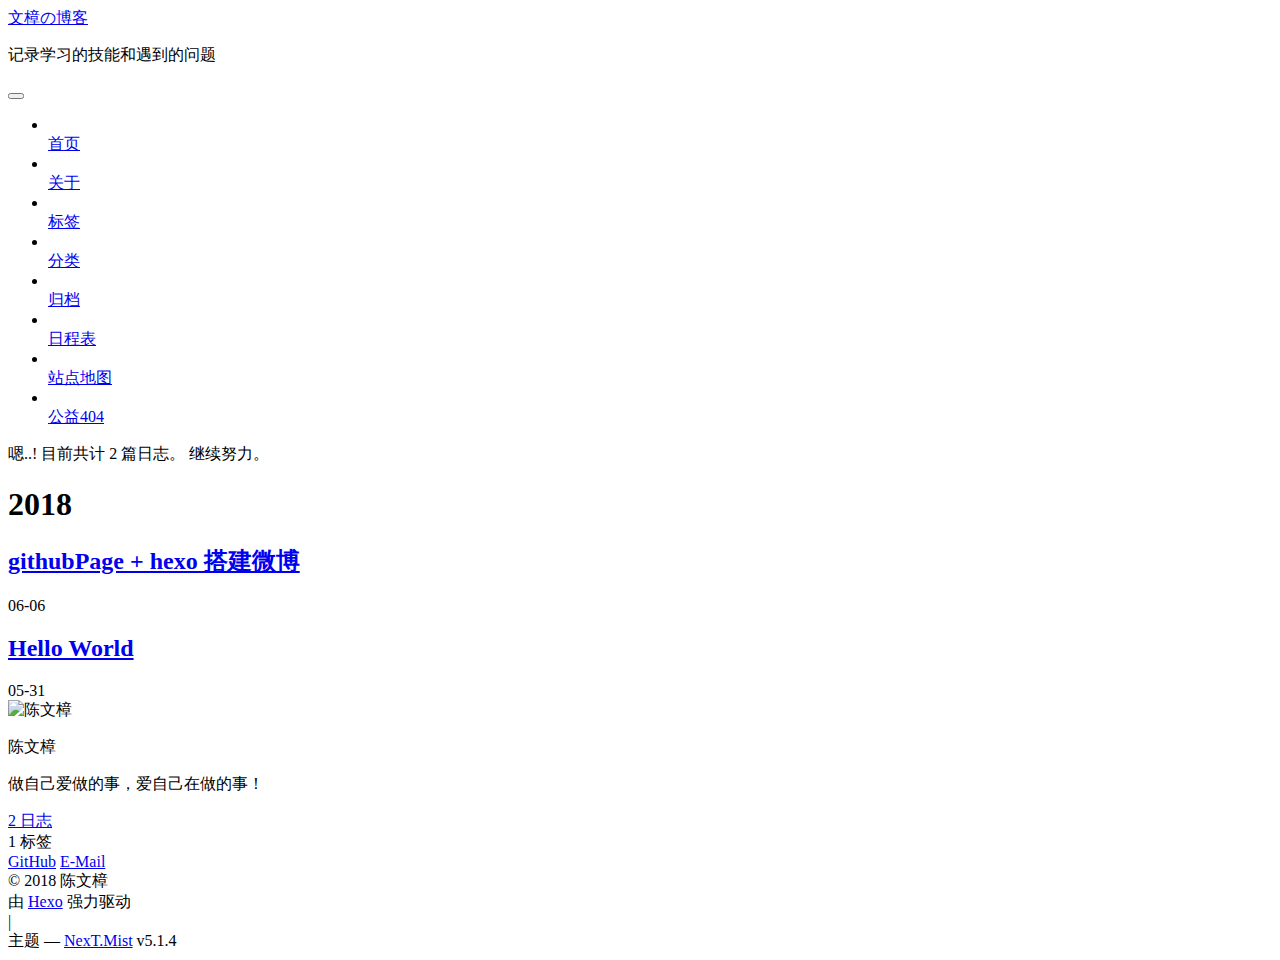
==== commit 22339d1e: "Site updated: 2018-06-06 01:12:21" ====
--- a/archives/index.html
+++ b/archives/index.html
@@ -5,7 +5,7 @@
   
 
 
-<html class="theme-next muse use-motion" lang="zh-Hans">
+<html class="theme-next mist use-motion" lang="zh-Hans">
 <head>
   <meta charset="UTF-8"/>
 <meta http-equiv="X-UA-Compatible" content="IE=edge" />
@@ -40,29 +40,29 @@
 
   
   
-  <link href="/lib/fancybox/source/jquery.fancybox.css?v=2.1.5" rel="stylesheet" type="text/css" />
-
-
-
-
-
-
-
-<link href="/lib/font-awesome/css/font-awesome.min.css?v=4.6.2" rel="stylesheet" type="text/css" />
-
-<link href="/css/main.css?v=5.1.4" rel="stylesheet" type="text/css" />
-
-
-  <link rel="apple-touch-icon" sizes="180x180" href="/images/apple-touch-icon-next.png?v=5.1.4">
-
-
-  <link rel="icon" type="image/png" sizes="32x32" href="/images/favicon-32x32-next.png?v=5.1.4">
-
-
-  <link rel="icon" type="image/png" sizes="16x16" href="/images/favicon-16x16-next.png?v=5.1.4">
-
-
-  <link rel="mask-icon" href="/images/logo.svg?v=5.1.4" color="#222">
+  <link href="/cwz/lib/fancybox/source/jquery.fancybox.css?v=2.1.5" rel="stylesheet" type="text/css" />
+
+
+
+
+
+
+
+<link href="/cwz/lib/font-awesome/css/font-awesome.min.css?v=4.6.2" rel="stylesheet" type="text/css" />
+
+<link href="/cwz/css/main.css?v=5.1.4" rel="stylesheet" type="text/css" />
+
+
+  <link rel="apple-touch-icon" sizes="180x180" href="/cwz/images/apple-touch-icon-next.png?v=5.1.4">
+
+
+  <link rel="icon" type="image/png" sizes="32x32" href="/cwz/images/favicon-32x32-next.png?v=5.1.4">
+
+
+  <link rel="icon" type="image/png" sizes="16x16" href="/cwz/images/favicon-16x16-next.png?v=5.1.4">
+
+
+  <link rel="mask-icon" href="/cwz/images/logo.svg?v=5.1.4" color="#222">
 
 
 
@@ -95,8 +95,8 @@
 <script type="text/javascript" id="hexo.configurations">
   var NexT = window.NexT || {};
   var CONFIG = {
-    root: '/',
-    scheme: 'Muse',
+    root: '/cwz/',
+    scheme: 'Mist',
     version: '5.1.4',
     sidebar: {"position":"left","display":"post","offset":12,"b2t":false,"scrollpercent":false,"onmobile":false},
     fancybox: true,
@@ -152,7 +152,7 @@
     
 
     <div class="custom-logo-site-title">
-      <a href="/"  class="brand" rel="start">
+      <a href="/cwz/"  class="brand" rel="start">
         <span class="logo-line-before"><i></i></span>
         <span class="site-title">文樟の博客</span>
         <span class="logo-line-after"><i></i></span>
@@ -180,7 +180,7 @@
       
         
         <li class="menu-item menu-item-home">
-          <a href="/" rel="section">
+          <a href="/cwz/" rel="section">
             
               <i class="menu-item-icon fa fa-fw fa-home"></i> <br />
             
@@ -189,12 +189,72 @@
         </li>
       
         
+        <li class="menu-item menu-item-about">
+          <a href="/cwz/about/" rel="section">
+            
+              <i class="menu-item-icon fa fa-fw fa-user"></i> <br />
+            
+            关于
+          </a>
+        </li>
+      
+        
+        <li class="menu-item menu-item-tags">
+          <a href="/cwz/tags/" rel="section">
+            
+              <i class="menu-item-icon fa fa-fw fa-tags"></i> <br />
+            
+            标签
+          </a>
+        </li>
+      
+        
+        <li class="menu-item menu-item-categories">
+          <a href="/cwz/categories/" rel="section">
+            
+              <i class="menu-item-icon fa fa-fw fa-th"></i> <br />
+            
+            分类
+          </a>
+        </li>
+      
+        
         <li class="menu-item menu-item-archives">
-          <a href="/archives/" rel="section">
+          <a href="/cwz/archives/" rel="section">
             
               <i class="menu-item-icon fa fa-fw fa-archive"></i> <br />
             
             归档
+          </a>
+        </li>
+      
+        
+        <li class="menu-item menu-item-schedule">
+          <a href="/cwz/schedule/" rel="section">
+            
+              <i class="menu-item-icon fa fa-fw fa-calendar"></i> <br />
+            
+            日程表
+          </a>
+        </li>
+      
+        
+        <li class="menu-item menu-item-sitemap">
+          <a href="/cwz/sitemap.xml" rel="section">
+            
+              <i class="menu-item-icon fa fa-fw fa-sitemap"></i> <br />
+            
+            站点地图
+          </a>
+        </li>
+      
+        
+        <li class="menu-item menu-item-commonweal">
+          <a href="/cwz/404/" rel="section">
+            
+              <i class="menu-item-icon fa fa-fw fa-heartbeat"></i> <br />
+            
+            公益404
           </a>
         </li>
       
@@ -230,7 +290,7 @@
         
           
         
-        嗯..! 目前共计 1 篇日志。 继续努力。
+        嗯..! 目前共计 2 篇日志。 继续努力。
       </span>
 
       
@@ -254,7 +314,44 @@
 
       <h2 class="post-title">
         
-            <a class="post-title-link" href="/2018/05/31/hello-world/" itemprop="url">
+            <a class="post-title-link" href="/cwz/2018/06/06/githubPage-hexo-搭建微博/" itemprop="url">
+              
+                <span itemprop="name">githubPage + hexo 搭建微博</span>
+              
+            </a>
+        
+      </h2>
+
+      <div class="post-meta">
+        <time class="post-time" itemprop="dateCreated"
+              datetime="2018-06-06T00:36:12+08:00"
+              content="2018-06-06" >
+          06-06
+        </time>
+      </div>
+
+    </header>
+  </article>
+
+
+
+      
+
+        
+        
+        
+
+        
+        
+
+        
+
+  <article class="post post-type-normal" itemscope itemtype="http://schema.org/Article">
+    <header class="post-header">
+
+      <h2 class="post-title">
+        
+            <a class="post-title-link" href="/cwz/2018/05/31/hello-world/" itemprop="url">
               
                 <span itemprop="name">Hello World</span>
               
@@ -317,6 +414,10 @@
         <div class="site-overview">
           <div class="site-author motion-element" itemprop="author" itemscope itemtype="http://schema.org/Person">
             
+              <img class="site-author-image" itemprop="image"
+                src="/cwz/images/avatar.jpg"
+                alt="陈文樟" />
+            
               <p class="site-author-name" itemprop="name">陈文樟</p>
               <p class="site-description motion-element" itemprop="description">做自己爱做的事，爱自己在做的事！</p>
           </div>
@@ -326,9 +427,9 @@
             
               <div class="site-state-item site-state-posts">
               
-                <a href="/archives/">
-              
-                  <span class="site-state-item-count">1</span>
+                <a href="/cwz/archives/">
+              
+                  <span class="site-state-item-count">2</span>
                   <span class="site-state-item-name">日志</span>
                 </a>
               </div>
@@ -337,11 +438,36 @@
             
 
             
+              
+              
+              <div class="site-state-item site-state-tags">
+                
+                  <span class="site-state-item-count">1</span>
+                  <span class="site-state-item-name">标签</span>
+                
+              </div>
+            
 
           </nav>
 
           
 
+          
+            <div class="links-of-author motion-element">
+                
+                  <span class="links-of-author-item">
+                    <a href="https://github.com/dumplingsCwz" target="_blank" title="GitHub">
+                      
+                        <i class="fa fa-fw fa-github"></i>GitHub</a>
+                  </span>
+                
+                  <span class="links-of-author-item">
+                    <a href="mailto:13693477069@163.com" target="_blank" title="E-Mail">
+                      
+                        <i class="fa fa-fw fa-envelope"></i>E-Mail</a>
+                  </span>
+                
+            </div>
           
 
           
@@ -387,7 +513,7 @@
 
 
 
-  <div class="theme-info">主题 &mdash; <a class="theme-link" target="_blank" href="https://github.com/iissnan/hexo-theme-next">NexT.Muse</a> v5.1.4</div>
+  <div class="theme-info">主题 &mdash; <a class="theme-link" target="_blank" href="https://github.com/iissnan/hexo-theme-next">NexT.Mist</a> v5.1.4</div>
 
 
 
@@ -446,53 +572,53 @@
 
   
   
-    <script type="text/javascript" src="/lib/jquery/index.js?v=2.1.3"></script>
-  
-
-  
-  
-    <script type="text/javascript" src="/lib/fastclick/lib/fastclick.min.js?v=1.0.6"></script>
-  
-
-  
-  
-    <script type="text/javascript" src="/lib/jquery_lazyload/jquery.lazyload.js?v=1.9.7"></script>
-  
-
-  
-  
-    <script type="text/javascript" src="/lib/velocity/velocity.min.js?v=1.2.1"></script>
-  
-
-  
-  
-    <script type="text/javascript" src="/lib/velocity/velocity.ui.min.js?v=1.2.1"></script>
-  
-
-  
-  
-    <script type="text/javascript" src="/lib/fancybox/source/jquery.fancybox.pack.js?v=2.1.5"></script>
-  
-
-
-  
-
-
-  <script type="text/javascript" src="/js/src/utils.js?v=5.1.4"></script>
-
-  <script type="text/javascript" src="/js/src/motion.js?v=5.1.4"></script>
-
-
-
-  
-  
-
-  
-
-  
-
-
-  <script type="text/javascript" src="/js/src/bootstrap.js?v=5.1.4"></script>
+    <script type="text/javascript" src="/cwz/lib/jquery/index.js?v=2.1.3"></script>
+  
+
+  
+  
+    <script type="text/javascript" src="/cwz/lib/fastclick/lib/fastclick.min.js?v=1.0.6"></script>
+  
+
+  
+  
+    <script type="text/javascript" src="/cwz/lib/jquery_lazyload/jquery.lazyload.js?v=1.9.7"></script>
+  
+
+  
+  
+    <script type="text/javascript" src="/cwz/lib/velocity/velocity.min.js?v=1.2.1"></script>
+  
+
+  
+  
+    <script type="text/javascript" src="/cwz/lib/velocity/velocity.ui.min.js?v=1.2.1"></script>
+  
+
+  
+  
+    <script type="text/javascript" src="/cwz/lib/fancybox/source/jquery.fancybox.pack.js?v=2.1.5"></script>
+  
+
+
+  
+
+
+  <script type="text/javascript" src="/cwz/js/src/utils.js?v=5.1.4"></script>
+
+  <script type="text/javascript" src="/cwz/js/src/motion.js?v=5.1.4"></script>
+
+
+
+  
+  
+
+  
+
+  
+
+
+  <script type="text/javascript" src="/cwz/js/src/bootstrap.js?v=5.1.4"></script>
 
 
 
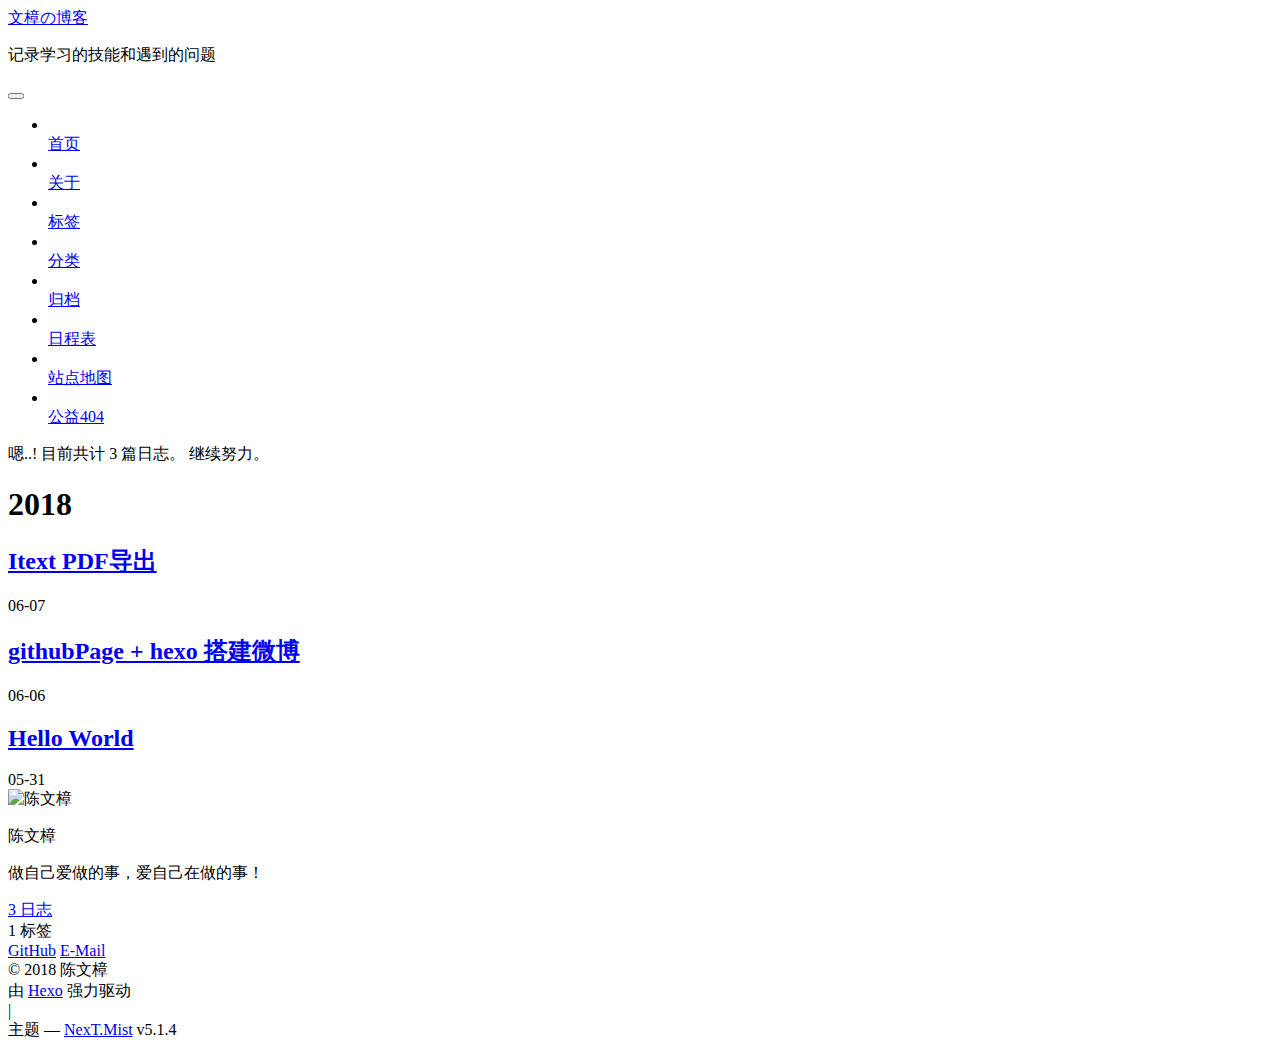
==== commit 69c209cd: "Site updated: 2018-06-07 00:37:14" ====
--- a/archives/index.html
+++ b/archives/index.html
@@ -290,7 +290,7 @@
         
           
         
-        嗯..! 目前共计 2 篇日志。 继续努力。
+        嗯..! 目前共计 3 篇日志。 继续努力。
       </span>
 
       
@@ -304,6 +304,43 @@
           <div class="collection-title">
             <h1 class="archive-year" id="archive-year-2018">2018</h1>
           </div>
+        
+        
+
+        
+
+  <article class="post post-type-normal" itemscope itemtype="http://schema.org/Article">
+    <header class="post-header">
+
+      <h2 class="post-title">
+        
+            <a class="post-title-link" href="/cwz/2018/06/07/Itext-PDF导出/" itemprop="url">
+              
+                <span itemprop="name">Itext PDF导出</span>
+              
+            </a>
+        
+      </h2>
+
+      <div class="post-meta">
+        <time class="post-time" itemprop="dateCreated"
+              datetime="2018-06-07T00:17:04+08:00"
+              content="2018-06-07" >
+          06-07
+        </time>
+      </div>
+
+    </header>
+  </article>
+
+
+
+      
+
+        
+        
+        
+
         
         
 
@@ -429,7 +466,7 @@
               
                 <a href="/cwz/archives/">
               
-                  <span class="site-state-item-count">2</span>
+                  <span class="site-state-item-count">3</span>
                   <span class="site-state-item-name">日志</span>
                 </a>
               </div>
